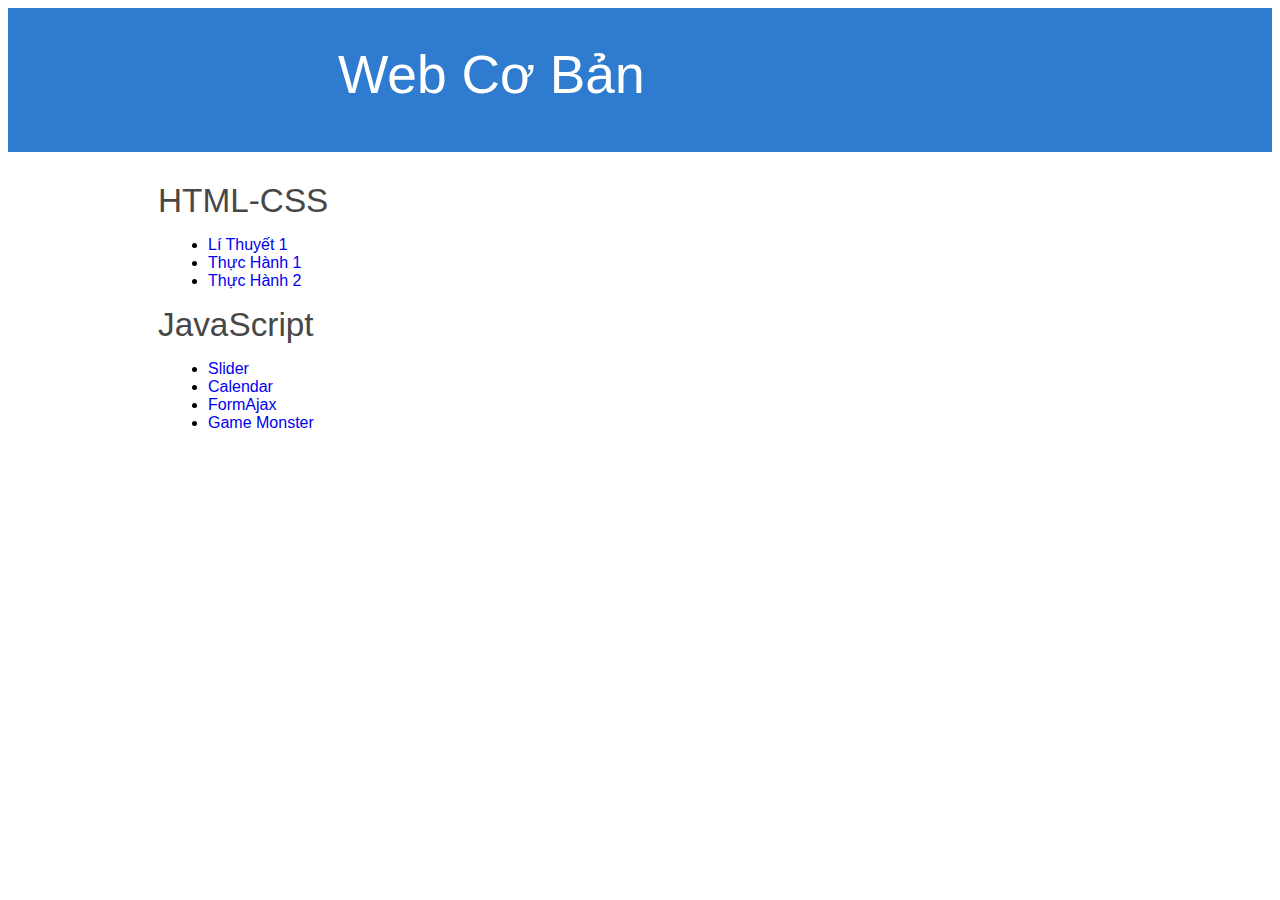
==== index.html @ 32e8b555 "Insert Index 01" ====
<!DOCTYPE html>
<html>
<head>
	<meta charset = "utf-8"/>
	<title>Trang Chu</title>
	<link type = "text/css" rel = "stylesheet" href = "index.css" />
</head>
<body>
	<header>
		<h1>Web Cơ Bản</h1>
	</header>
	<div id = "content">
		<h1>HTML-CSS</h1>
		<ul>
			<li><a href = "HTML_CSS/LiThuyet01/LiThuyet01.html">Lí Thuyết 1</a></li>
			<li><a href = "HTML_CSS/ThucHanh01/ThucHanh01.html">Thực Hành 1</a></li>
			<li><a href = "HTML_CSS/ThucHanh02/ThucHanh02.html">Thực Hành 2</a></li>
		</ul>
		<h1>JavaScript</h1>
		<ul>
			<li><a href = "JavaScript/Slider/Slider.html">Slider</a></li>
			<li><a href = "JavaScript/Calendar/Calendar.html">Calendar</a></li>
			<!-- <li><a href = "JavaScript/FormAjax/FormAjax.html">FormAjax</a></li> -->
			<li><a href = "http://thuhien25.esy.es/FormAjax/FormAjax.html">FormAjax</a></li>
			<li><a href = "JavaScript/GameMonster/GameMonster.html">Game Monster</a></li>
	</div>
</body>
</html>
---- index.css ----
body{
	font-family: 'Architects Daughter', 'Helvetica Neue', Helvetica, serif;
}
header {
	padding-top: 40px;
	padding-bottom: 40px;
	background: #2e7bcf;
}
header h1{
	width: 540px;
    margin-top: 0;
	margin-left: 330px;
    margin-bottom: 0.2em;
    font-size: 40pt;
    font-weight: normal;
    line-height: 1;
	color: white;
} 

#content{
	padding-top: 30px;
	padding-left: 150px;
}
#content h1{
	margin-top: 0;
    margin-bottom: 0;
    font-size: 25pt;
    font-weight: normal;
    color: #474747;
}
#content ul{
	list-style-position: inside;
    list-style: disc;
    padding-left: 50px;
}
#content li{
	display: list-item;
    text-align: -webkit-match-parent;
}
#content a{ text-decoration: none;}
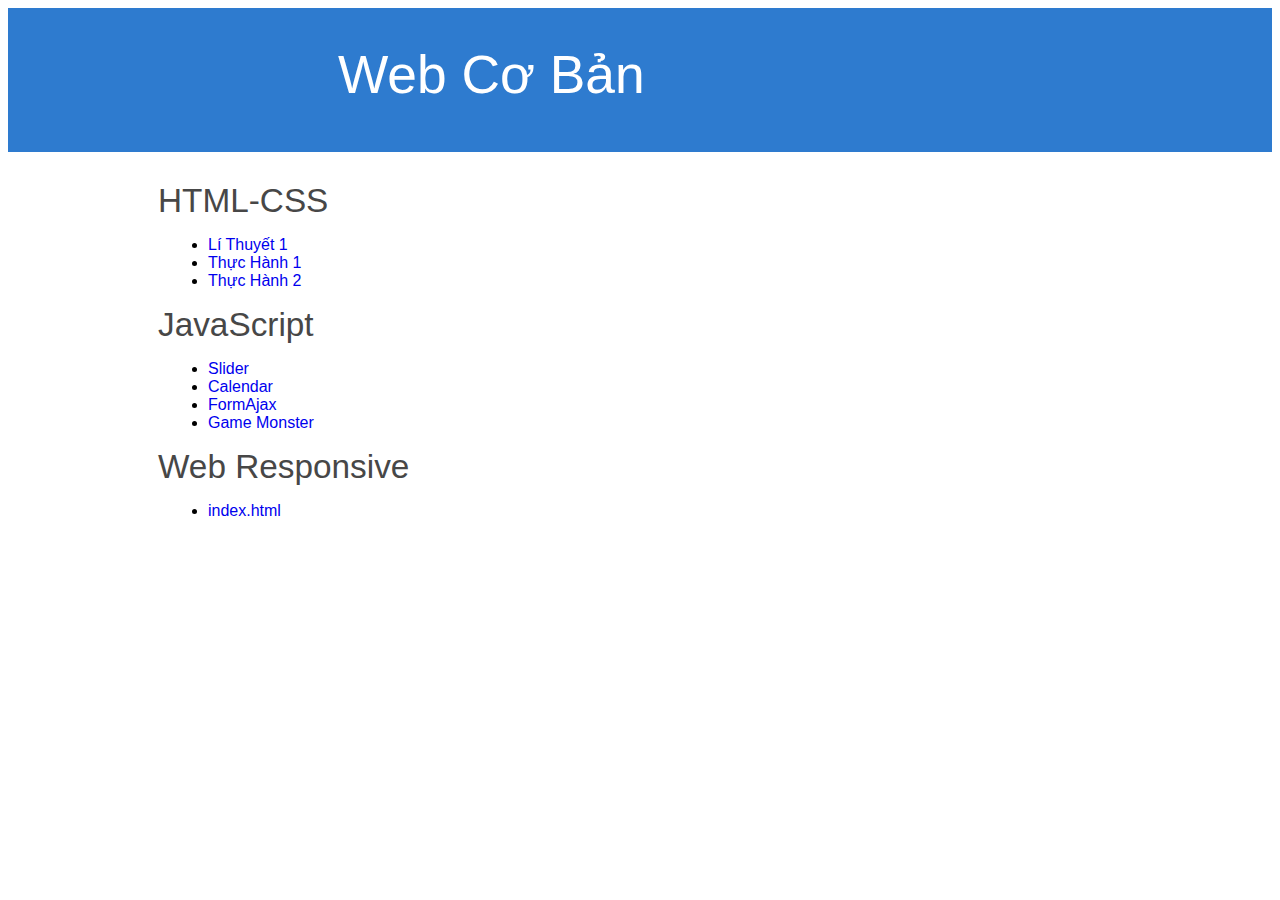
==== commit 1a554ec7: "Update Web Responsive" ====
--- a/index.html
+++ b/index.html
@@ -23,6 +23,11 @@
 			<!-- <li><a href = "JavaScript/FormAjax/FormAjax.html">FormAjax</a></li> -->
 			<li><a href = "http://thuhien25.esy.es/FormAjax/FormAjax.html">FormAjax</a></li>
 			<li><a href = "JavaScript/GameMonster/GameMonster.html">Game Monster</a></li>
+		</ul>
+		<h1>Web Responsive</h1>
+		<ul>
+			<li><a href = "HTML_Response/index.html">index.html</a></li>
+		</ul>		
 	</div>
 </body>
 </html>
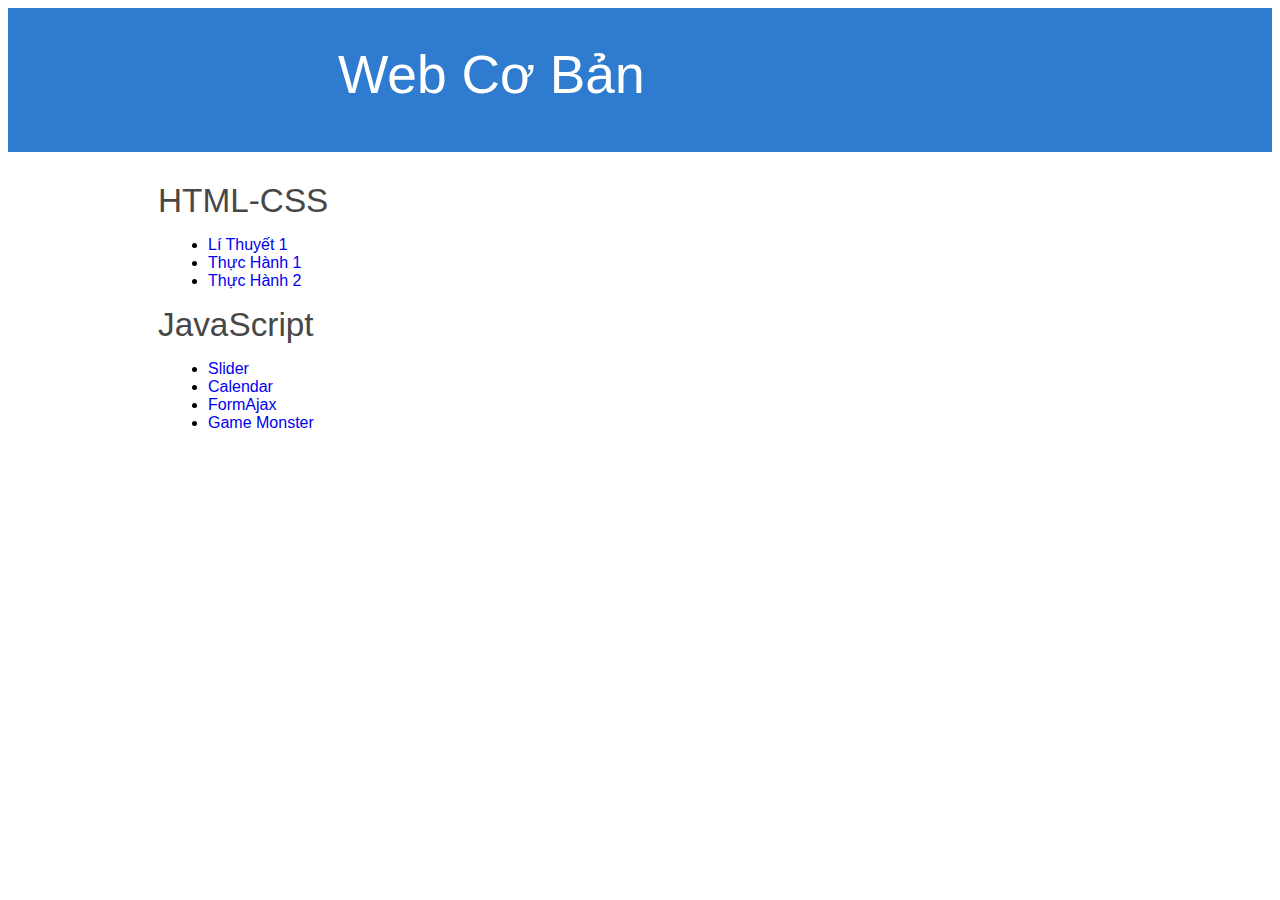
==== commit 828a0fc4: "Merge pull request #1 from ThuHien25/develop" ====
--- a/index.html
+++ b/index.html
@@ -23,11 +23,6 @@
 			<!-- <li><a href = "JavaScript/FormAjax/FormAjax.html">FormAjax</a></li> -->
 			<li><a href = "http://thuhien25.esy.es/FormAjax/FormAjax.html">FormAjax</a></li>
 			<li><a href = "JavaScript/GameMonster/GameMonster.html">Game Monster</a></li>
-		</ul>
-		<h1>Web Responsive</h1>
-		<ul>
-			<li><a href = "HTML_Response/index.html">index.html</a></li>
-		</ul>		
 	</div>
 </body>
 </html>
